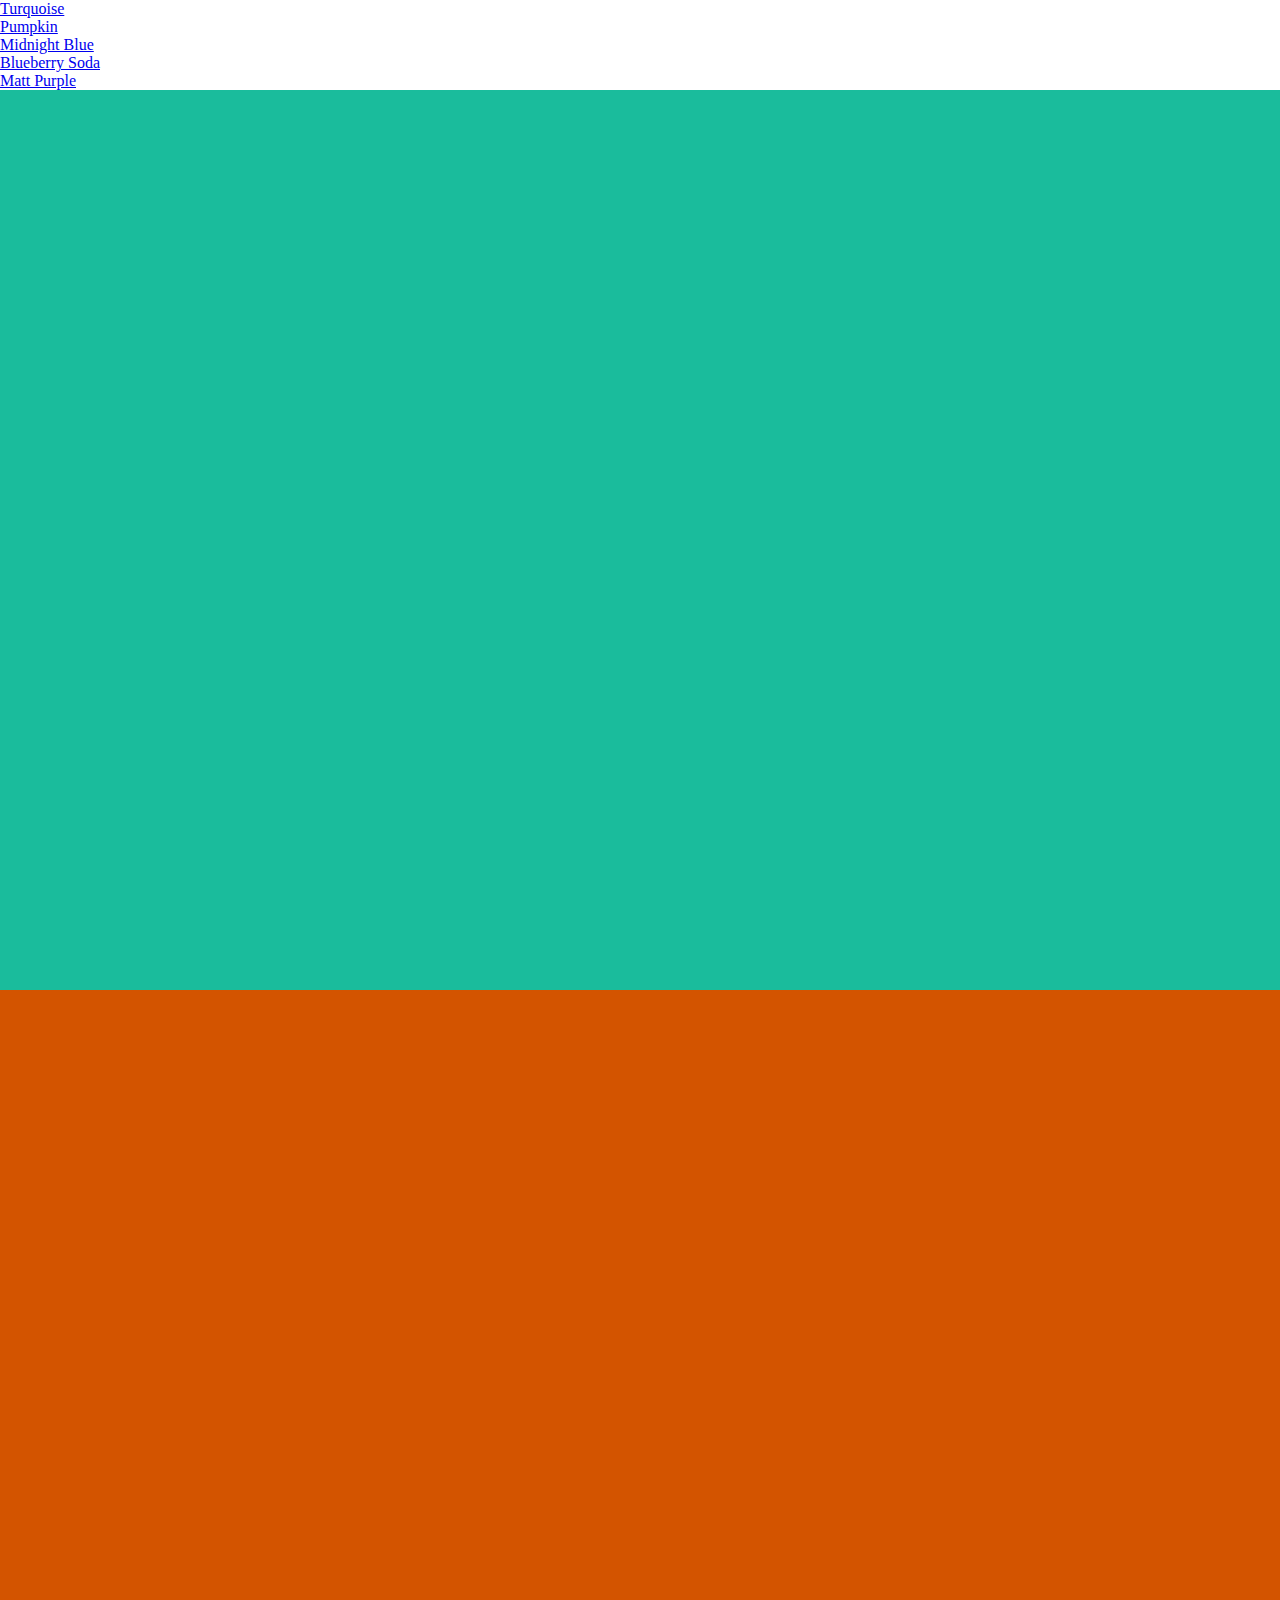
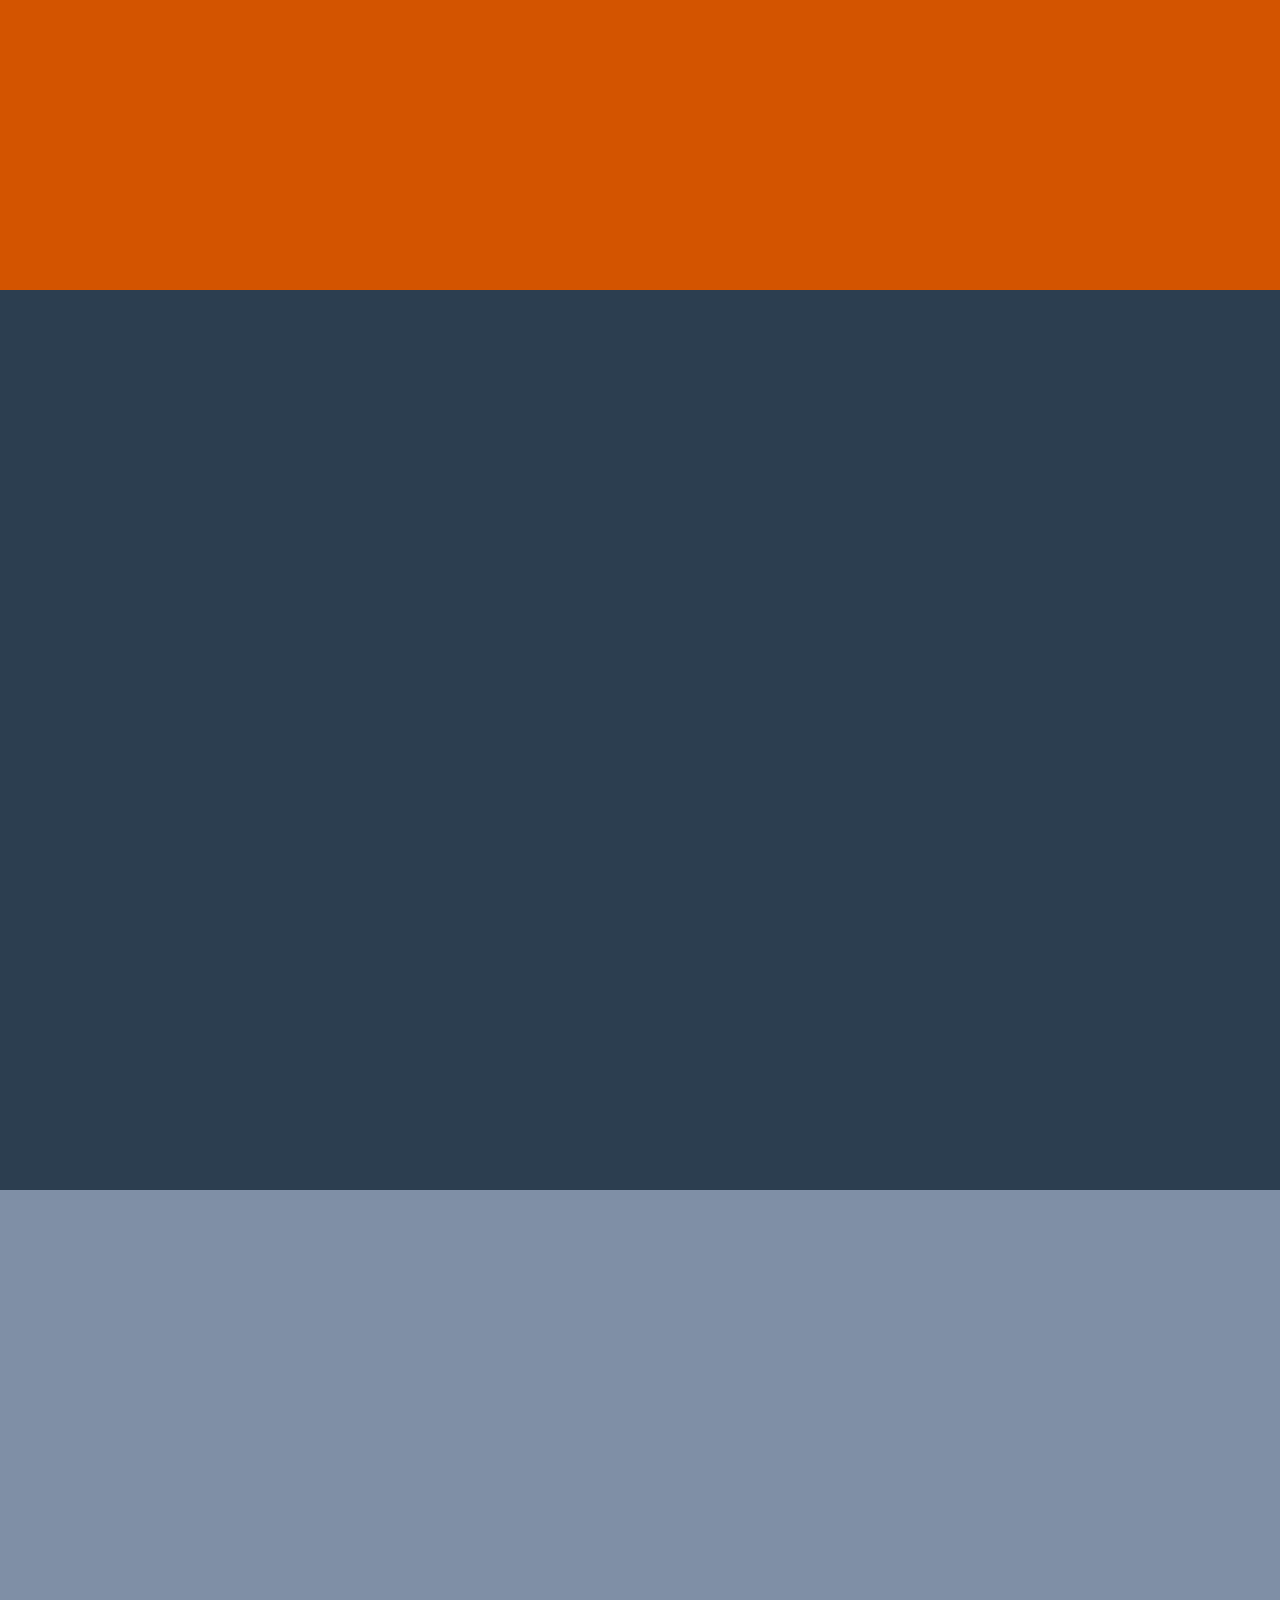
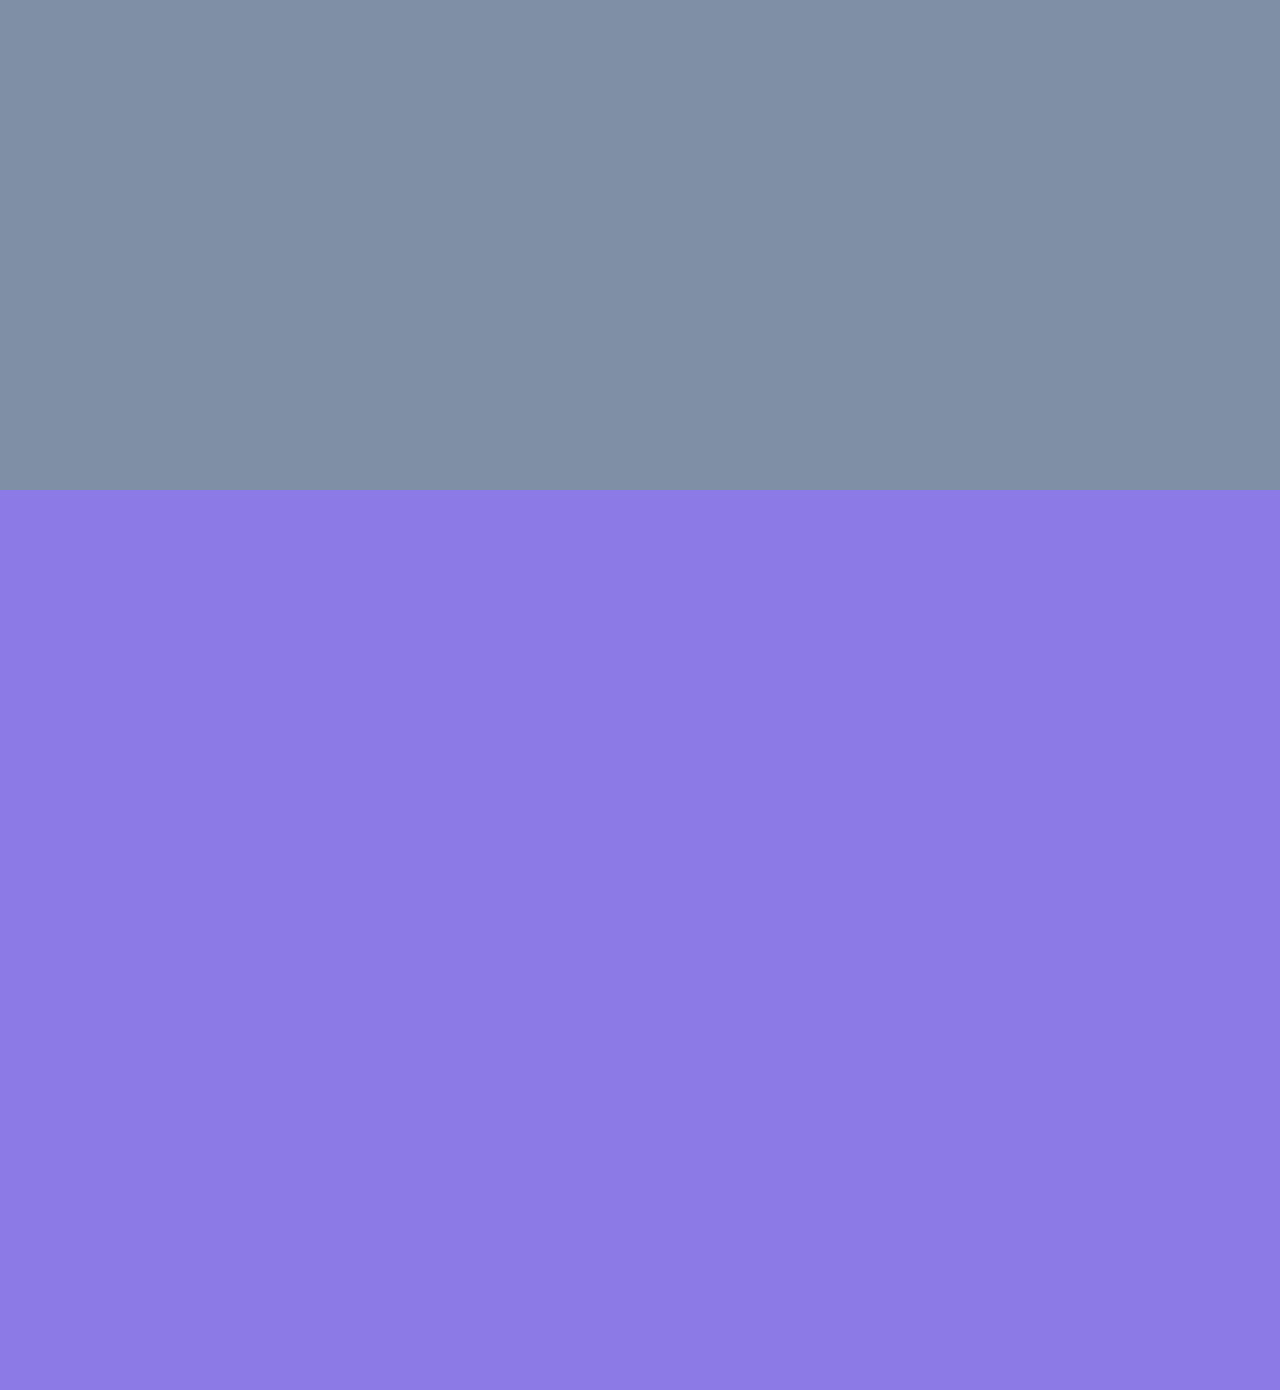
==== index.html @ b1ccff66 "Basic styles and elements" ====
<!DOCTYPE html>
<html lang="en">
<head>
	<meta charset="UTF-8">
	<meta name="viewport" content="width=device-width, initial-scale=1.0">
	<meta http-equiv="X-UA-Compatible" content="ie=edge">
	<title>Document</title>

	<link rel="stylesheet" href="styles.css" />
</head>
<body>
	<ul>
		<li>
			<a href="#turquoise">Turquoise</a>
		</li>
		<li>
			<a href="#pumpkin">
				Pumpkin
			</a>
		</li>
		<li>
			<a href="#midnight-blue">
				Midnight Blue
			</a>
		</li>
		<li>
			<a href="#blueberry-soda">
				Blueberry Soda
			</a>
		</li>
		<li>
			<a href="#matt-purple">
				Matt Purple
			</a>
		</li>
	</ul>

	<div class="container" id="turquoise"></div>
	<div class="container" id="pumpkin"></div>
	<div class="container" id="midnight-blue"></div>
	<div class="container" id="blueberry-soda"></div>
	<div class="container" id="matt-purple"></div>
</body>
</html>
---- styles.css ----
/** Simple reset **/
* {
	margin: 0;
	padding: 0;
	box-sizing: border-box;
}

body, html,
.container {
	width: 100%;
	height: 100%;
}

#turquoise {
	background: #1abc9c;
}

#pumpkin {
	background: #d35400;
}

#midnight-blue {
	background: #2c3e50;
}

#blueberry-soda {
	background: #7f8fa6;
}

#matt-purple {
	background: #8c7ae6;
}
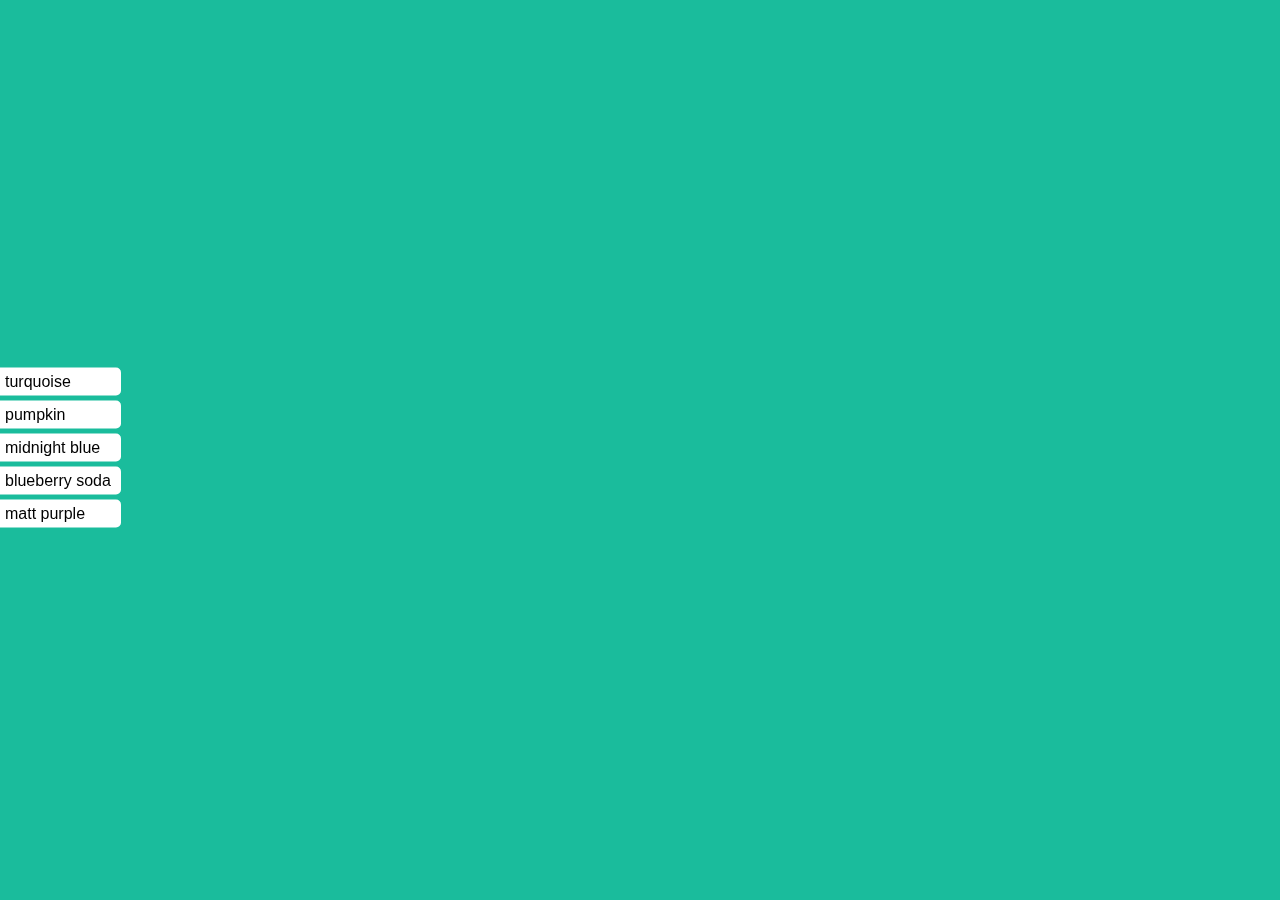
==== commit 31d0b707: "Added smooth scrolling" ====
--- a/index.html
+++ b/index.html
@@ -35,10 +35,12 @@
 		</li>
 	</ul>
 
-	<div class="container" id="turquoise"></div>
-	<div class="container" id="pumpkin"></div>
-	<div class="container" id="midnight-blue"></div>
-	<div class="container" id="blueberry-soda"></div>
-	<div class="container" id="matt-purple"></div>
+	<div class="container">
+		<div id="turquoise" class="box turquoise"></div>
+		<div id="pumpkin" class="box pumpkin"></div>
+		<div id="midnight-blue" class="box midnight-blue"></div>
+		<div id="blueberry-soda" class="box blueberry-soda"></div>
+		<div id="matt-purple" class="box matt-purple"></div>
+	</div>
 </body>
 </html>--- a/styles.css
+++ b/styles.css
@@ -1,32 +1,72 @@
-/** Simple reset **/
+/* Simple reset */
 * {
 	margin: 0;
 	padding: 0;
 	box-sizing: border-box;
 }
 
+
+/* Layout styles */
 body, html,
 .container {
 	width: 100%;
 	height: 100%;
 }
 
-#turquoise {
+body {
+	font-family: Arial, Helvetica, sans-serif;
+}
+
+.container {
+	scroll-behavior: smooth;
+	overflow-y: scroll;
+}
+
+.box {
+	width: 100%;
+	height: 100%;
+	position: relative;
+}
+
+
+/* Link styles */
+ul {
+	position: fixed;
+	top: 50%;
+	transform: translateY(-50%);
+	z-index: 10;
+}
+li {
+	background: white;
+	margin-bottom: 5px;
+	border-radius: 0 5px 5px 0;
+}
+a {
+	display: block;
+	padding: 5px 10px 5px 5px;
+	text-decoration: none;
+	color: black;
+	text-transform: lowercase;
+}
+
+
+/* Colors */
+.turquoise {
 	background: #1abc9c;
 }
 
-#pumpkin {
+.pumpkin {
 	background: #d35400;
 }
 
-#midnight-blue {
+.midnight-blue {
 	background: #2c3e50;
 }
 
-#blueberry-soda {
+.blueberry-soda {
 	background: #7f8fa6;
 }
 
-#matt-purple {
+.matt-purple {
 	background: #8c7ae6;
 }